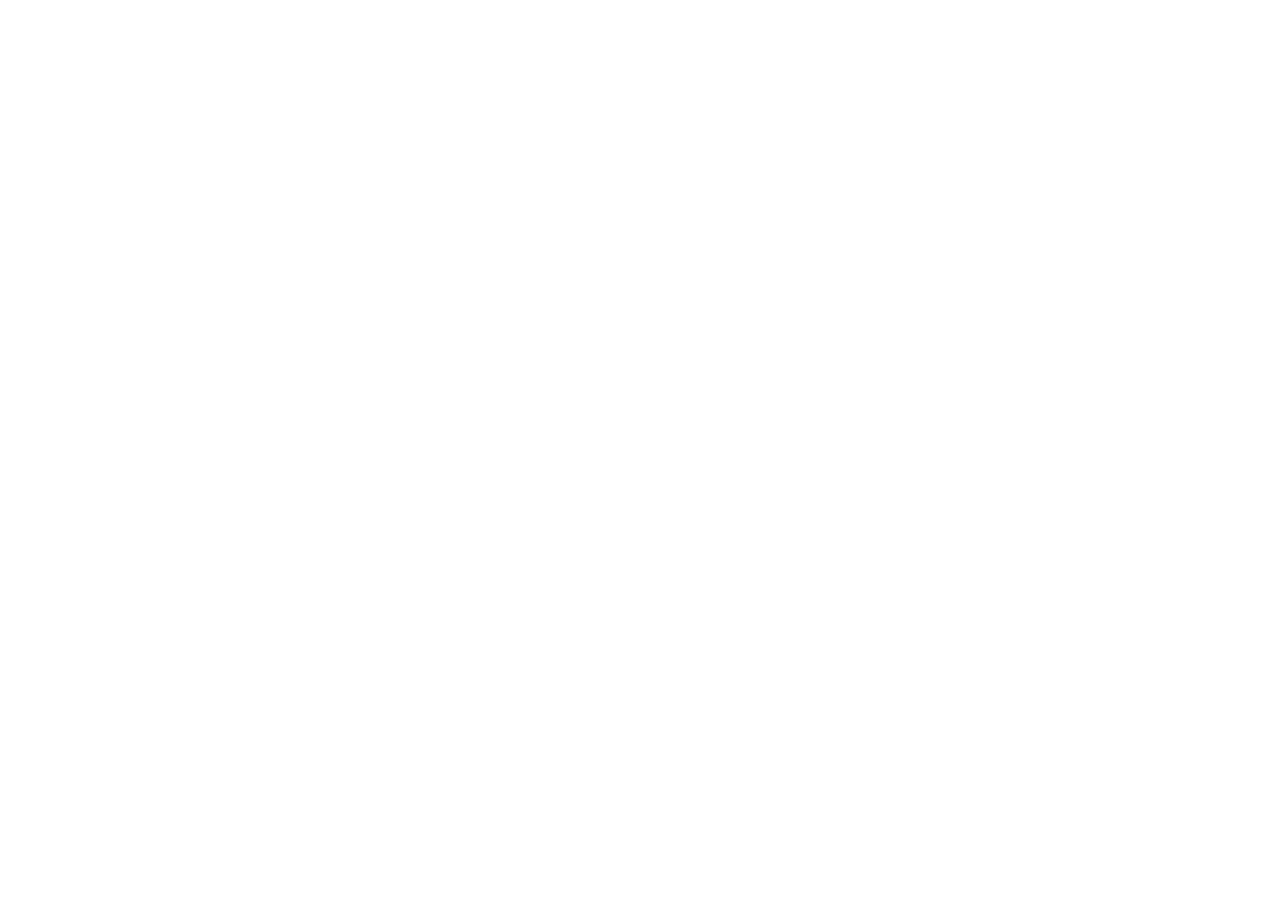
==== jsw8.2/index.html @ b3cbd08f "first commit" ====
<!DOCTYPE html>
<!-- ALL CODE GOES AFTER HTML ELEMENT. ONLY COMMENTS BEFORE -->
<html>
<!-- HEAD ELEMENT CONTAINS INFO ABOUT THE PAGE. METADATA ONLY - INFORMATIONAL2 CODE -->
<head>
		<!-- chracter set -->
		<meta charset=”UTF-8″>
		<!-- metaviewpoint -->
		<meta name="viewport" content="width=device-width, initial-scale=1">
		<title>creating and displaying elements from: JavaScript </title>
		<!-- BOOTSTRAP CSS -->
		<link rel="stylesheet" href="css/bootstrap.css">
		<!-- SCROLL REVEAL UDM -->
		<script src="https://unpkg.com/scrollreveal"></script>
		<!-- FONT AWESOME - FOR ICONS -->
	<!-- 	<script src="https://kit.fontawesome.com/9027980272.js" crossorigin="anonymous"></script> -->
		<!-- css link -->
		<link rel="stylesheet" href="css/main.css">

</head>
<!-- BODY ELEMENT IS WHERE MOST OF OUR CODE SHOULD BE WRITTEN. -->
			<!-- **** CODIFY ACADEMY ***** -->
<body>
	
					
<!-- VUE JS CDN -->
<!-- <script src="https://cdn.jsdelivr.net/npm/vue"></script> -->
<!-- MAIN JS -->
<script type="text/javascript" src="js/javascript.js"></script>
<!-- POPPER JS -->
<script type="text/javascript" src="js/popper.js"></script>
<!-- JQUARY -->
<script type="text/javascript" src="js/jquery-3.4.1.js"></script>
<!-- BOOTSTRAP JS -->
<script type="text/javascript" src="js/bootstrap.js"></script>
</body>
</html>
---- jsw8.2/css/main.css ----
@import url("https://fonts.googleapis.com/css?family=Bungee|Hind|PT+Sans|Pacifico|Poppins|Lobster");

:root{
	--tomato-color:#FF433D;
	--yellow-color:#FFB347;
	--megenta-color:rgba(168, 2, 168, 0.897);
	--lime-color:rgba(8, 248, 80, 0.932);
	--light-orange:#FF6215;
	--poppins:"Poppins", sans-serif;
	--bungee:"Bungee", cursive;
	--lobster:"Lobster",cursive;
	--pacifico:"Pacifico",cursive;
}

/*						HomePageDesign						*/



.navbar{
	background-color:#002F49A2;
}

.navbar-brand{
	padding-left:30px;
	font-family: var(--Lobster);
	font-size:2rem;
	color:var(--yellow-color);
}

.nav-item{
	padding: 0em 1.3em;
}
.nav-link{
	font-family: var(--poppins);
	color:whitesmoke;
	font-size: 1.1em;
}

.nav-link:hover{
	color:var(--light-orange);
}

.heading .h1{
	font-family:var(--bungee);
	/*font-size:7vmin;
	padding-top:28vmin;*/
	color:var(--yellow-color);
}

.heading .h1 + span{
	color:var(--yellow-color);
}

.heading .p{
	/*padding: 0em 13vmin;*/
	color: rgb(70, 65, 65);
	/*font-family:var(--pacifico);*/
}

.heading .btn1,
.btn2 {
	/*padding:3vmin 7vmin;
	margin: 2vmin 2.5vmin;*/
	background:#002F49;
	/*font-size:2.5vmin;*/
	font-family: var(--poppins);
	color: white;
}


.heading > .btn2 {
	background-color:var(--tomato-color);
	border:0px;
	color:white;
}


.heading > .btn1:hover,
.btn2:hover {
	border: 1px solid tomato;
}

.heading{
	/*margin-bottom: 45vmin;*/
}

/*#myVideo{
	position: absolute;
	top:0%;
	left:0%;
	width:100%;
	z-index: -999;
}*/

/*MUST ADD VIDEO*/

/*							END HOMEPAGEDESIGN						*/
/*							SECTION2								*/

.section_2 h1{
	font-family: var(--bungee);
	/*font-size:6vmin;*/
}

.section_2 .p{
	/*padding: 1.4vmin 13vmin;
	font-size:2.6vmin;*/
	font-family:var(--poppins);
}

.section_2 .progress-one,
.progress-two,
.progress-three {
	/*padding: 1vmin 12vmin;*/
	position:relative;
}

.section_2 .caption{
	position: relative;
	top:2.2em;
	left:48%;
	margin-bottom: 3em;
	font-size:1em;
	font-size:1em;
	border-radius: 0.2em;
	width:60px;
	background-color: var(--tomato-color);
	color:white;
}

.section .caption::after{
	content:" ";
	position:absolute;
	top:1.5em;
	left:2em;
	border-left: 10px solid transparent;
	border-right: 10px solid transparent;

	border-top: 10px solid var(--tomato-color);
}

.section_2 .progress-curlce::before{
	content:" ";
	position: absolute;
	border:6px solid lightblue;
	border-radius:1em;
	left:56%;
}

.section_2 .progress-two .caption{
	left:73%;
}
/*DOT NOT WORKING.... FIIIX*/
.progress-two .progress-curcle::before{
	left:74%;
}

.section_2 .progress-three .caption{
	left:75%;
}
/*DOT NOT WORKING.... FIIIX*/
.progress-three .progress-curcle::before{
	left:76%;
}

/*    PROGRESS BAR COLORING     */

.section_2 .progress-one .progress-bar{
	background-color: var(--tomato-color);
}

.section_2 .progress-two .progress-bar{
	background:var(--megenta-color);
}

.section_2 .progress-three .progress-bar{
	background:var(--lime-color);
}

.section_2 .pro-details{
	color:var(--tomato-color);
	font-size:1.2rem;
	/*padding:4vmin 0;*/
}

.section_2 .progress-two .pro-details{
	color:var(--lime-color);
}

.section_2 .progress-three .pro-detail{
	color:var(--megenta-color);
}

.section_2 div:last-child{
	/*padding-bottom: 5vmin;*/
}

/*			END SECTION2				*/

/*				SECTION 3				*/

.section_3 {
	background: #F7FF00; 
	background: linear-gradient(to right, #DB36A4, #F7FF00);
	/*margin-bottom: 4vmin;*/
}

.section_3 .projects h1{
	font-family: var(--bungee);
	/*font-size:6vmin;*/
	color:whitesmoke;
	/*padding-top: 7vmin*/
}

.section_3 .projects p{
	font-family: var(--poppins);
	/*padding: 3vmin 0;*/
	color:rgb(232, 242, 243);
	/*font-size:3vmin;*/
}

.section_3 .images{
	height:60vh;
	background-color: red;
}

.section_3 .images .flex-fill {
	background:rebeccapurple;
	height:60vh;
	overflow: hidden;
}

.section_3 .images .flex-fill img{
	width:50%;
	transition:0.4s ease-in;
}

.section_3 .images .flex-fill img:hover {
	width:50%;
}

/*					START SECTION 4					*/

.section_4 .services h1 {
	font-family: var(--bungee);
	font-size:2em;
	padding:2em 0 0.6em 0;
}

.section_4 .services > p {
	font-size: 1em;
	font-family: var(--poppins);
}

.section_4 .services .cards{
	padding:3em;
	padding-top: 0em;
}

.section_4 .services .cards i{
	padding:1em;
}

.section_4 .services h3{
	font-family: var(--bungee);
}

.section_4 .services .cards > p{
	padding:0.4em;
}

.section_4 .services .cards:first-child i,
.card:first-child h3{
	color:var(--tomato-color;
}

.section_4 .services .cards:nth-child(2) i, .card:nth-child(2) h3{
	color:var(--lime-color);
}
.section_4 .services .cards:nth-child(3) i,
.card:nth-child(3) h3{
	color:var(--megenta-color);
}

.section_4{
	margin-bottom: 5em;
}

/*					START SECTION 5				*/
.section_5{
	background:#833AB4;
	background:linear-gradient(to right, #FCB045, #FD1D1D, #833AB4);
}

.section_5 div h1{
	/*padding: 8vmin 0em;*/
}

.section_5 div p{
	/*font-size:3vmin;*/
	/*padding:0 2vmin;*/
}

.section_5 .Team .member{
	/*margin-top: 10vmin;*/
}

.section_5 .Team .member:nth-child(1) img{
	width: 20%;
	border-radius: 50%;
}

.section_5 .Team .member:nth-child(2) {
	/*margin-left:6vmin;*/
}

.section_5 .Team .member:nth-child(2) img {
	border-radius: 50%;
}

.section_5 .Team .member:nth-child(3) {
	/*margin-left:27vmin;*/
}

.section_5 .Team .member:nth-child(3) img {
	width:40%;
	border-radius:50%;
}

.section_5 .Team .member .details{
	/*padding: 1vmin;*/
}

.section_5 .Team .member .details h4 {
	color:whitesmoke;
}

.section_5 .Team .member .details > *{
	color: lightblue;
	font-family: var(--poppins);
}

.Team{
	/*padding-bottom: 10vmin;*/
}


/*					END SECTION 5				*/
/*					START SECTION 6				*/

.section_6 .footer label {
	font-size:1.8em;
	color:whitesmoke;
}


.section_6 .footer ul li {
	color:#D3D0CB;
	font-size:1em;
}

@media only screen and (max-width :768px){
	/*video{
		display: none;
	}*/
	.section_1 {
		background:url(..//imgs/plantFour);
		background-size: cover;
	}

	.section_1 .p {
		color: #E5E5E5;
	}
}


@media only screen and (max-width: 425px){
	.section_5 .Team .member:nth-child(3) {
		width:50%;
	}
}



/*					END SECTION 6				*/
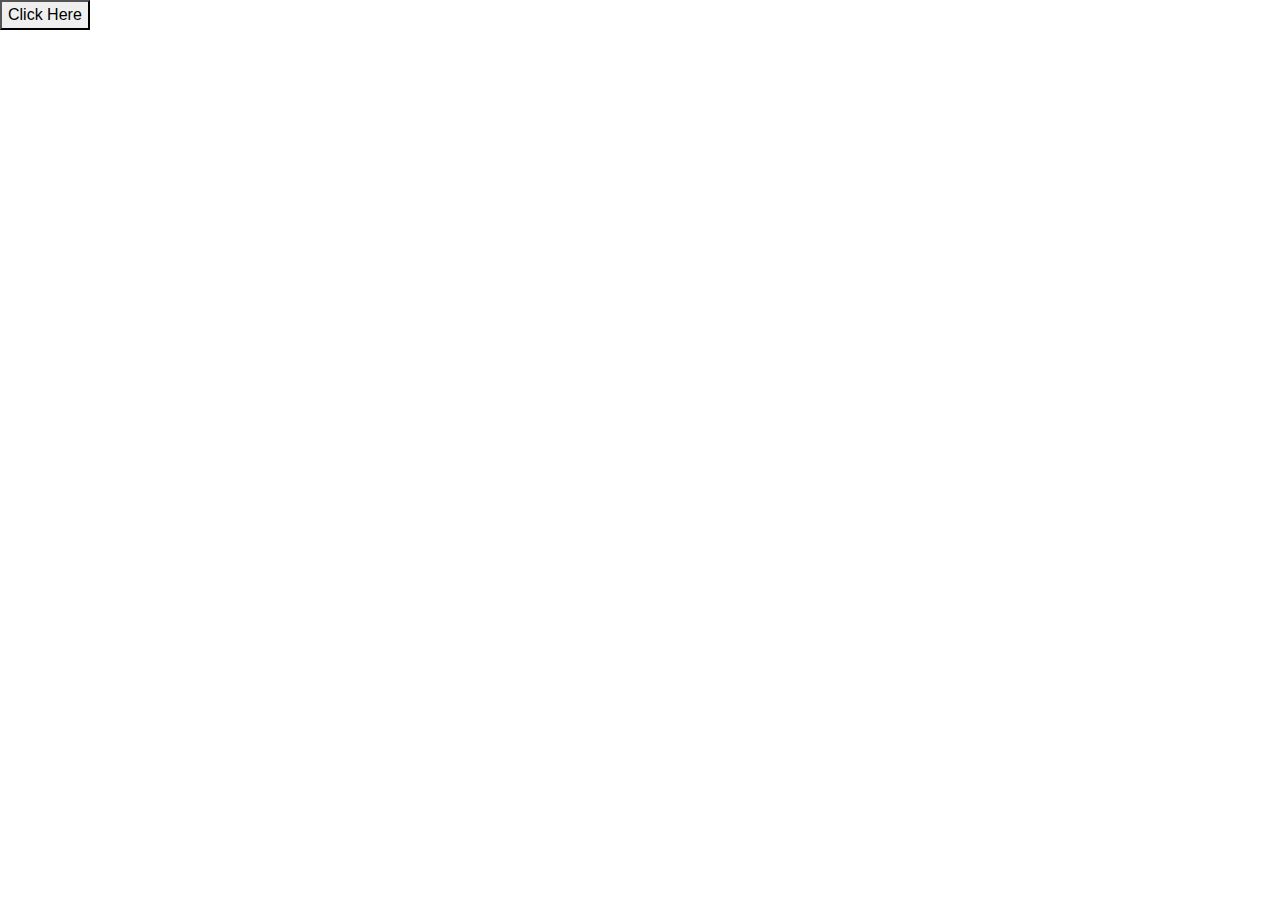
==== commit 69792835: "2nd" ====
--- a/jsw8.2/index.html
+++ b/jsw8.2/index.html
@@ -22,6 +22,10 @@
 			<!-- **** CODIFY ACADEMY ***** -->
 <body>
 	
+
+	<!-- rendering an html element in js using a function-->
+	<button onclick="createStuff()">Click Here</button>
+	
 					
 <!-- VUE JS CDN -->
 <!-- <script src="https://cdn.jsdelivr.net/npm/vue"></script> -->
@@ -34,4 +38,4 @@
 <!-- BOOTSTRAP JS -->
 <script type="text/javascript" src="js/bootstrap.js"></script>
 </body>
-</html>+</html>
